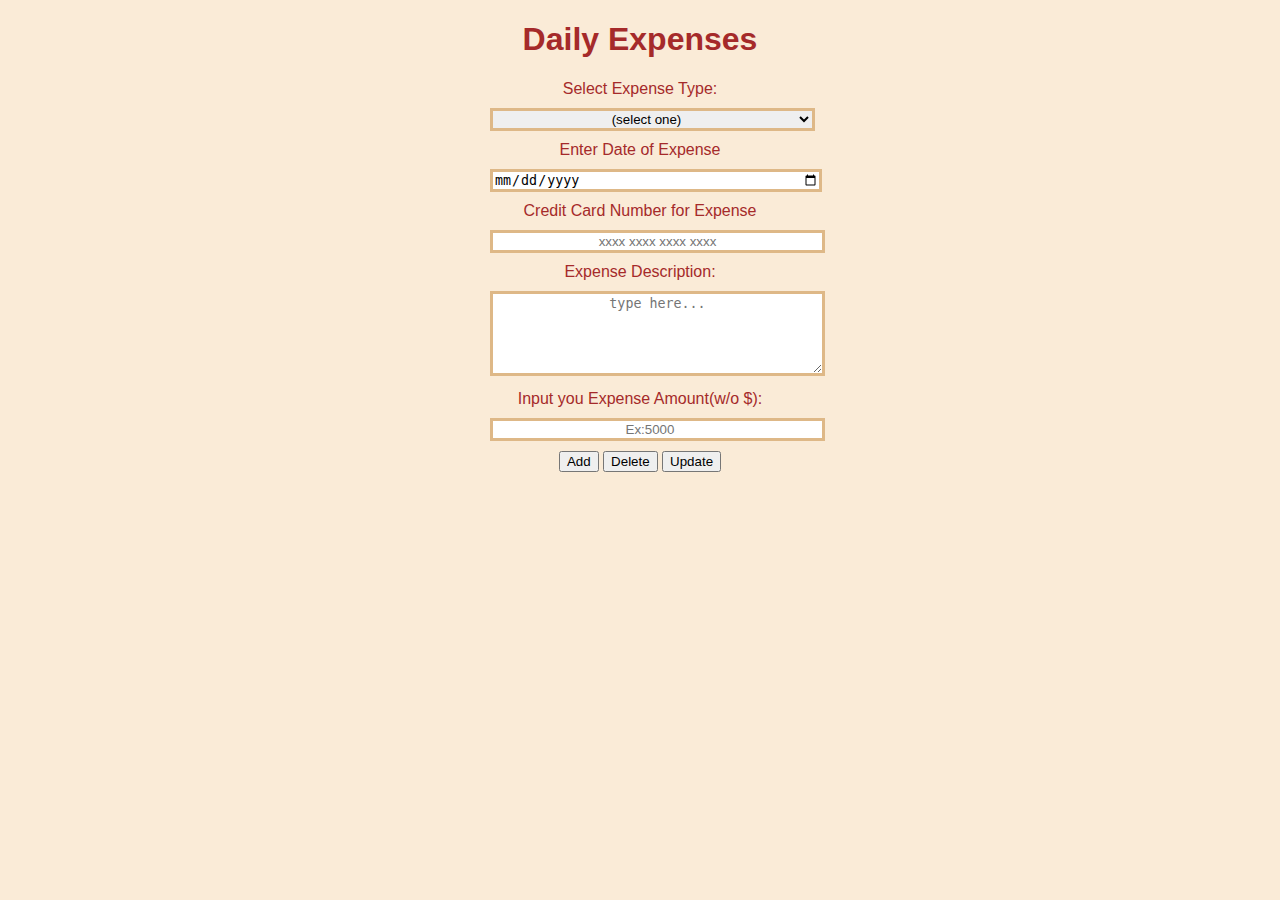
==== expenses.html @ f90e57fa "first commit" ====
<!DOCTYPE html>
<html>
    <head>
        <title>Expenses</title>
        <meta charset="UTF-8"/>
        <meta name="viewport" content="width=device-width, initial-scale=1.0"/>
        <link rel="stylesheet" href="./expenses_style.css"/>


    </head>

    <body>
        <h1>Daily Expenses</h1>
        <form>
            <!--Dropdown-->
            <div class="info">
                <label>Select Expense Type:
                    <select name="expense-type">
                        <option value="">(select one)</option>
                        <option value="1">Costco</option>
                        <option value="2">Amazon Prime</option>
                        <option value="3">Indian Store</option>
                        <option value="4">Walmart</option>
                        <option value="5">Misc.</option>
                    </select>
                </label>
            </div>

            <!--TodayDate-->
            <div class="info">
                <label>Enter Date of Expense
                    <input type="date" name="today-date"/>

                </label>
            </div>

            <!--CreditCard#-->
            <div class="info">
                <label>Credit Card Number for Expense
                    <input required type="tel" inputmode="numeric" maxlength="19" placeholder="xxxx xxxx xxxx xxxx"/>
                </label>
            </div>


            <!--Description-->
            <div class="info">
                <label>Expense Description:
                    <textarea name="description" rows="5" cols="15" placeholder="type here..."></textarea>
                </label>
            </div>
            <div class="info">
                <label>Input you Expense Amount(w/o $):
                    <input type="number" name="money" min="1" max="3000" placeholder="Ex:5000"/>
                </label>
            </div>
            
            <!--Buttons-->
            <button type="button">Add</button>
            <button type="button">Delete</button>
            <button type="button">Update</button>
        </form>
    </body>
</html>
---- expenses_style.css ----
body{
    font-family:sans-serif;
    text-align:center;
    background-color:antiquewhite;
    color:brown;
    
    
  
}
input,
textarea,
select {
    margin:10px 100px 10px 100px;
    width:65%;
    padding: auto;
    border: solid 3px burlywood;
}
::placeholder, select{
    text-align:center;
}
h1{
    padding: auto;
}
form {
    width: 60vw;
    max-width: 500px;
    min-width: 300px;
    margin: 0 auto;
    padding-bottom: 2em;
}
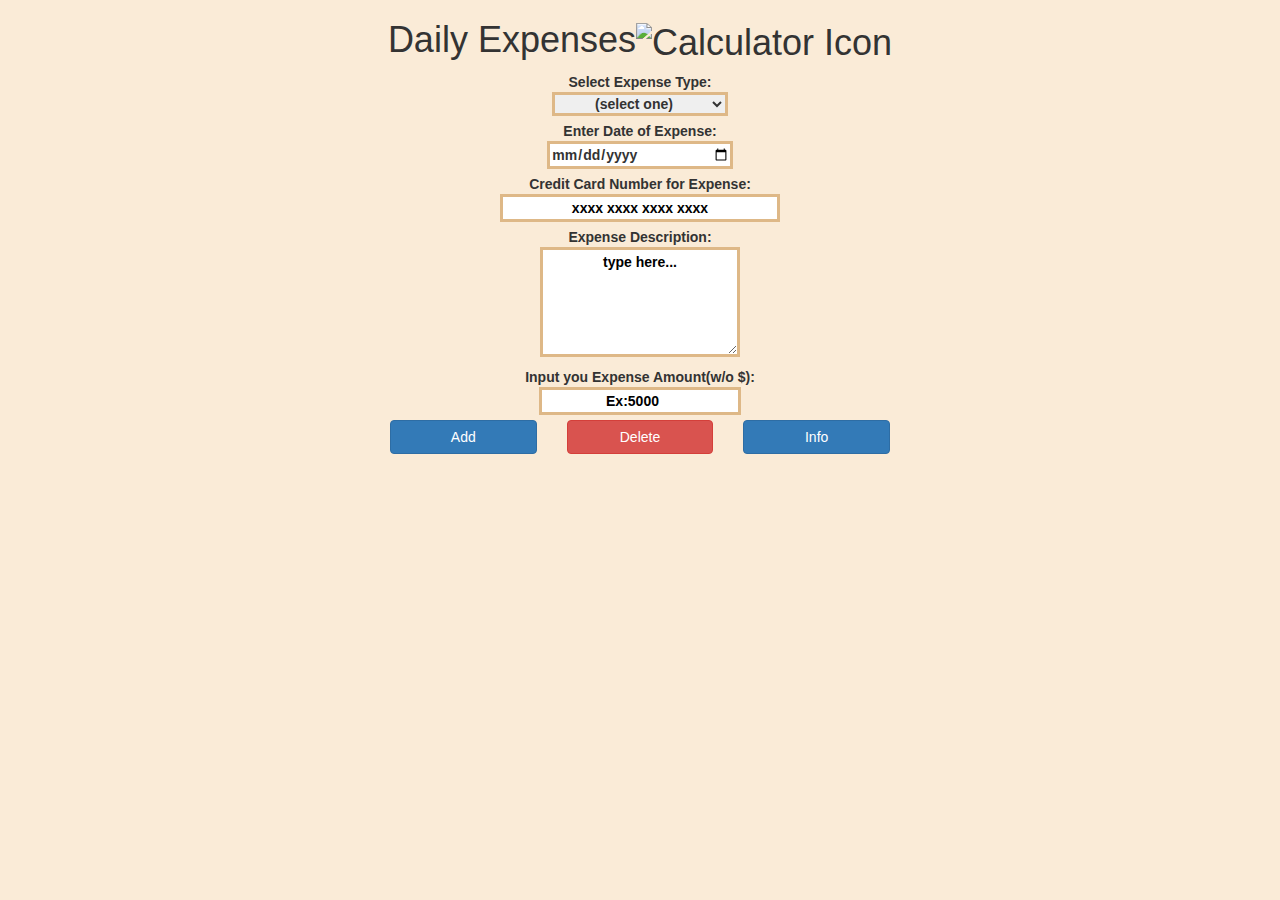
==== commit a8bdbbfb: "firstcommit" ====
--- a/expenses.html
+++ b/expenses.html
@@ -4,60 +4,79 @@
         <title>Expenses</title>
         <meta charset="UTF-8"/>
         <meta name="viewport" content="width=device-width, initial-scale=1.0"/>
-        <link rel="stylesheet" href="./expenses_style.css"/>
+        <!--css link-->
+        <link rel="stylesheet" href="./expenses_style.css" type="text/css"/>
+        <!--bootstrap link-->
+        <link rel="stylesheet" href="https://maxcdn.bootstrapcdn.com/bootstrap/3.3.7/css/bootstrap.min.css" integrity="sha384-BVYiiSIFeK1dGmJRAkycuHAHRg32OmUcww7on3RYdg4Va+PmSTsz/K68vbdEjh4u" crossorigin="anonymous"/>
+        <!--cool icons-->
+        <link rel="stylesheet" href="https://use.fontawesome.com/releases/v5.8.1/css/all.css" integrity="sha384-50oBUHEmvpQ+1lW4y57PTFmhCaXp0ML5d60M1M7uH2+nqUivzIebhndOJK28anvf" crossorigin="anonymous">
 
 
     </head>
+    <div class="container-fluid">
+        <body>
+                      
+            <h1>Daily Expenses<span><img  width="50" class="img-responsive visible-lg-inline" src="https://img.icons8.com/external-kmg-design-detailed-outline-kmg-design/344/external-calculator-money-kmg-design-detailed-outline-kmg-design.png" alt="Calculator Icon"/></span></h1>
+            <form>
+                <!--Dropdown-->
+                <div class="info">
+                    <label>Select Expense Type:
+                        <select name="expense-type">
+                            <option value="">(select one)</option>
+                            <option value="1">Costco</option>
+                            <option value="2">Amazon Prime</option>
+                            <option value="3">Indian Store</option>
+                            <option value="4">Walmart</option>
+                            <option value="5">Misc.</option>
+                        </select>
+                    </label>
+                </div>
 
-    <body>
-        <h1>Daily Expenses</h1>
-        <form>
-            <!--Dropdown-->
-            <div class="info">
-                <label>Select Expense Type:
-                    <select name="expense-type">
-                        <option value="">(select one)</option>
-                        <option value="1">Costco</option>
-                        <option value="2">Amazon Prime</option>
-                        <option value="3">Indian Store</option>
-                        <option value="4">Walmart</option>
-                        <option value="5">Misc.</option>
-                    </select>
-                </label>
-            </div>
+                <!--TodayDate-->
+                <div class="info">
+                    <label>Enter Date of Expense:
+                        <input type="date" name="today-date"/>
 
-            <!--TodayDate-->
-            <div class="info">
-                <label>Enter Date of Expense
-                    <input type="date" name="today-date"/>
+                    </label>
+                </div>
 
-                </label>
-            </div>
-
-            <!--CreditCard#-->
-            <div class="info">
-                <label>Credit Card Number for Expense
-                    <input required type="tel" inputmode="numeric" maxlength="19" placeholder="xxxx xxxx xxxx xxxx"/>
-                </label>
-            </div>
+                <!--CreditCard#-->
+                <div class="info">
+                    <label>Credit Card Number for Expense:
+                        <input required type="tel" inputmode="numeric" maxlength="19" placeholder="xxxx xxxx xxxx xxxx"/>
+                    </label>
+                </div>
 
 
-            <!--Description-->
-            <div class="info">
-                <label>Expense Description:
-                    <textarea name="description" rows="5" cols="15" placeholder="type here..."></textarea>
-                </label>
-            </div>
-            <div class="info">
-                <label>Input you Expense Amount(w/o $):
-                    <input type="number" name="money" min="1" max="3000" placeholder="Ex:5000"/>
-                </label>
-            </div>
+                <!--Description-->
+                <div class="info">
+                    <label>Expense Description:
+                        <textarea name="description" rows="5" cols="15" placeholder="type here..."></textarea>
+                    </label>
+                </div>
+                <div class="info">
+                    <label>Input you Expense Amount(w/o $):
+                        <input type="number" name="money" min="1" max="3000" placeholder="Ex:5000"/>
+                    </label>
+                </div>
+                
+                <!--Buttons-->
+                <div class="row">
+                    <div class="col-md-4">
+                        <button class="btn btn-block btn-primary"><i class="fa fa-plus"></i>Add</button>
+                    </div>
+
+                    <div class="col-md-4">
+                        <button class="btn btn-block btn-danger"><i class="fa fa-trash"></i>Delete</button>
+                    </div>
+
+                    <div class="col-md-4">
+                        <button class="btn btn-block btn-primary"><i class="fa fa-info-circle"></i>Info</button>
+                    </div>
+                </div>
+
+            </form>
             
-            <!--Buttons-->
-            <button type="button">Add</button>
-            <button type="button">Delete</button>
-            <button type="button">Update</button>
-        </form>
-    </body>
+        </body>
+    </div>
 </html>--- a/expenses_style.css
+++ b/expenses_style.css
@@ -1,11 +1,9 @@
+
 body{
     font-family:sans-serif;
-    text-align:center;
-    background-color:antiquewhite;
+    text-align:center !important;
+    background-color: antiquewhite !important;
     color:brown;
-    
-    
-  
 }
 input,
 textarea,
@@ -16,7 +14,10 @@
     border: solid 3px burlywood;
 }
 ::placeholder, select{
-    text-align:center;
+    text-align:center !important;
+}
+::placeholder{
+    color:black;
 }
 h1{
     padding: auto;
@@ -29,4 +30,6 @@
     padding-bottom: 2em;
 }
 
+
+
   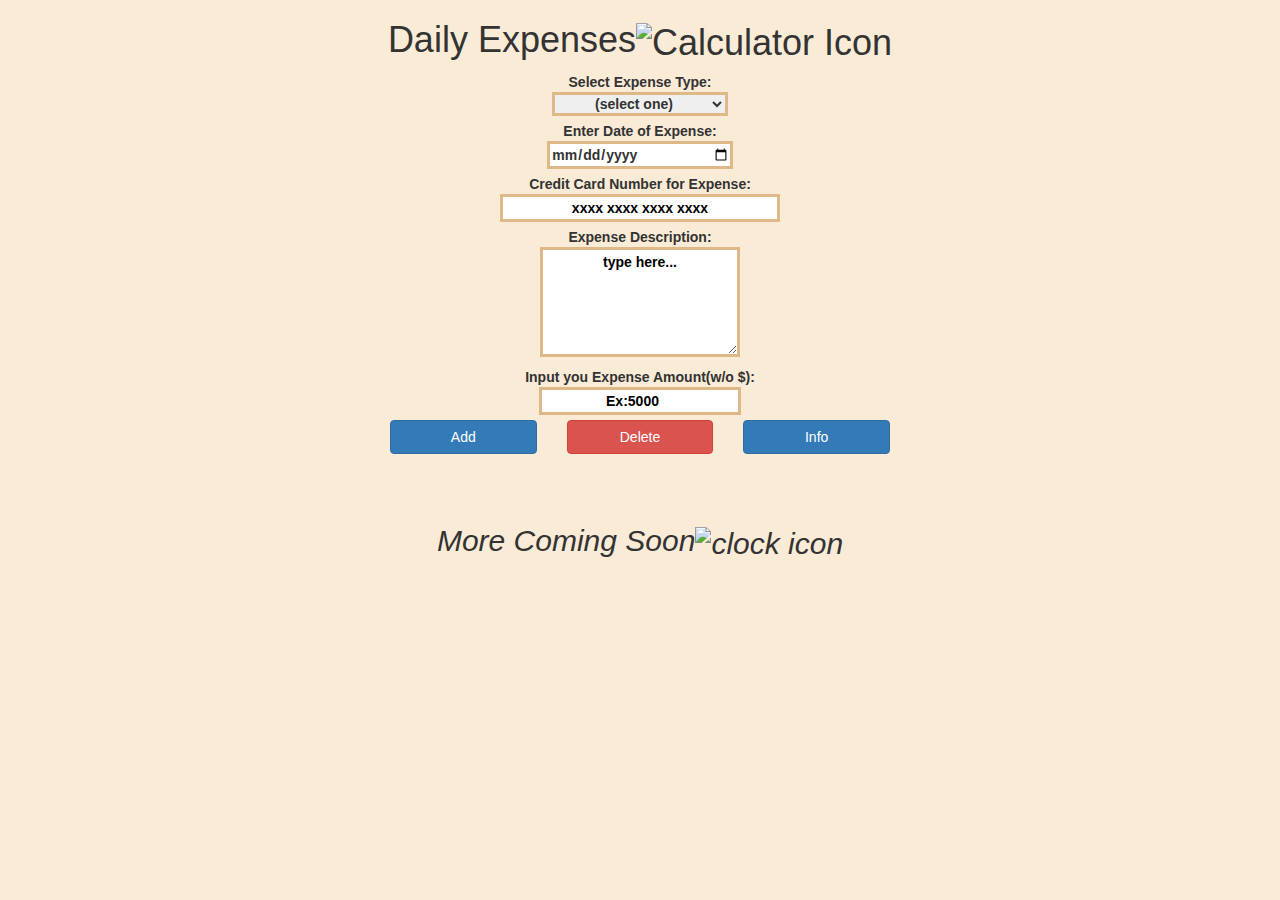
==== commit 79ace02a: "morecoming" ====
--- a/expenses.html
+++ b/expenses.html
@@ -75,6 +75,7 @@
                     </div>
                 </div>
 
+                <h2>More Coming Soon<span><img src="https://img.icons8.com/fluency-systems-regular/344/future.png" width="50" class="img-responsive visible-lg-inline" alt="clock icon"/></span></h2>
             </form>
             
         </body>
--- a/expenses_style.css
+++ b/expenses_style.css
@@ -3,7 +3,7 @@
     font-family:sans-serif;
     text-align:center !important;
     background-color: antiquewhite !important;
-    color:brown;
+    
 }
 input,
 textarea,
@@ -29,6 +29,10 @@
     margin: 0 auto;
     padding-bottom: 2em;
 }
+h2{
+    padding-top: 10%;
+    font-style: italic;
+}
 
 
 
